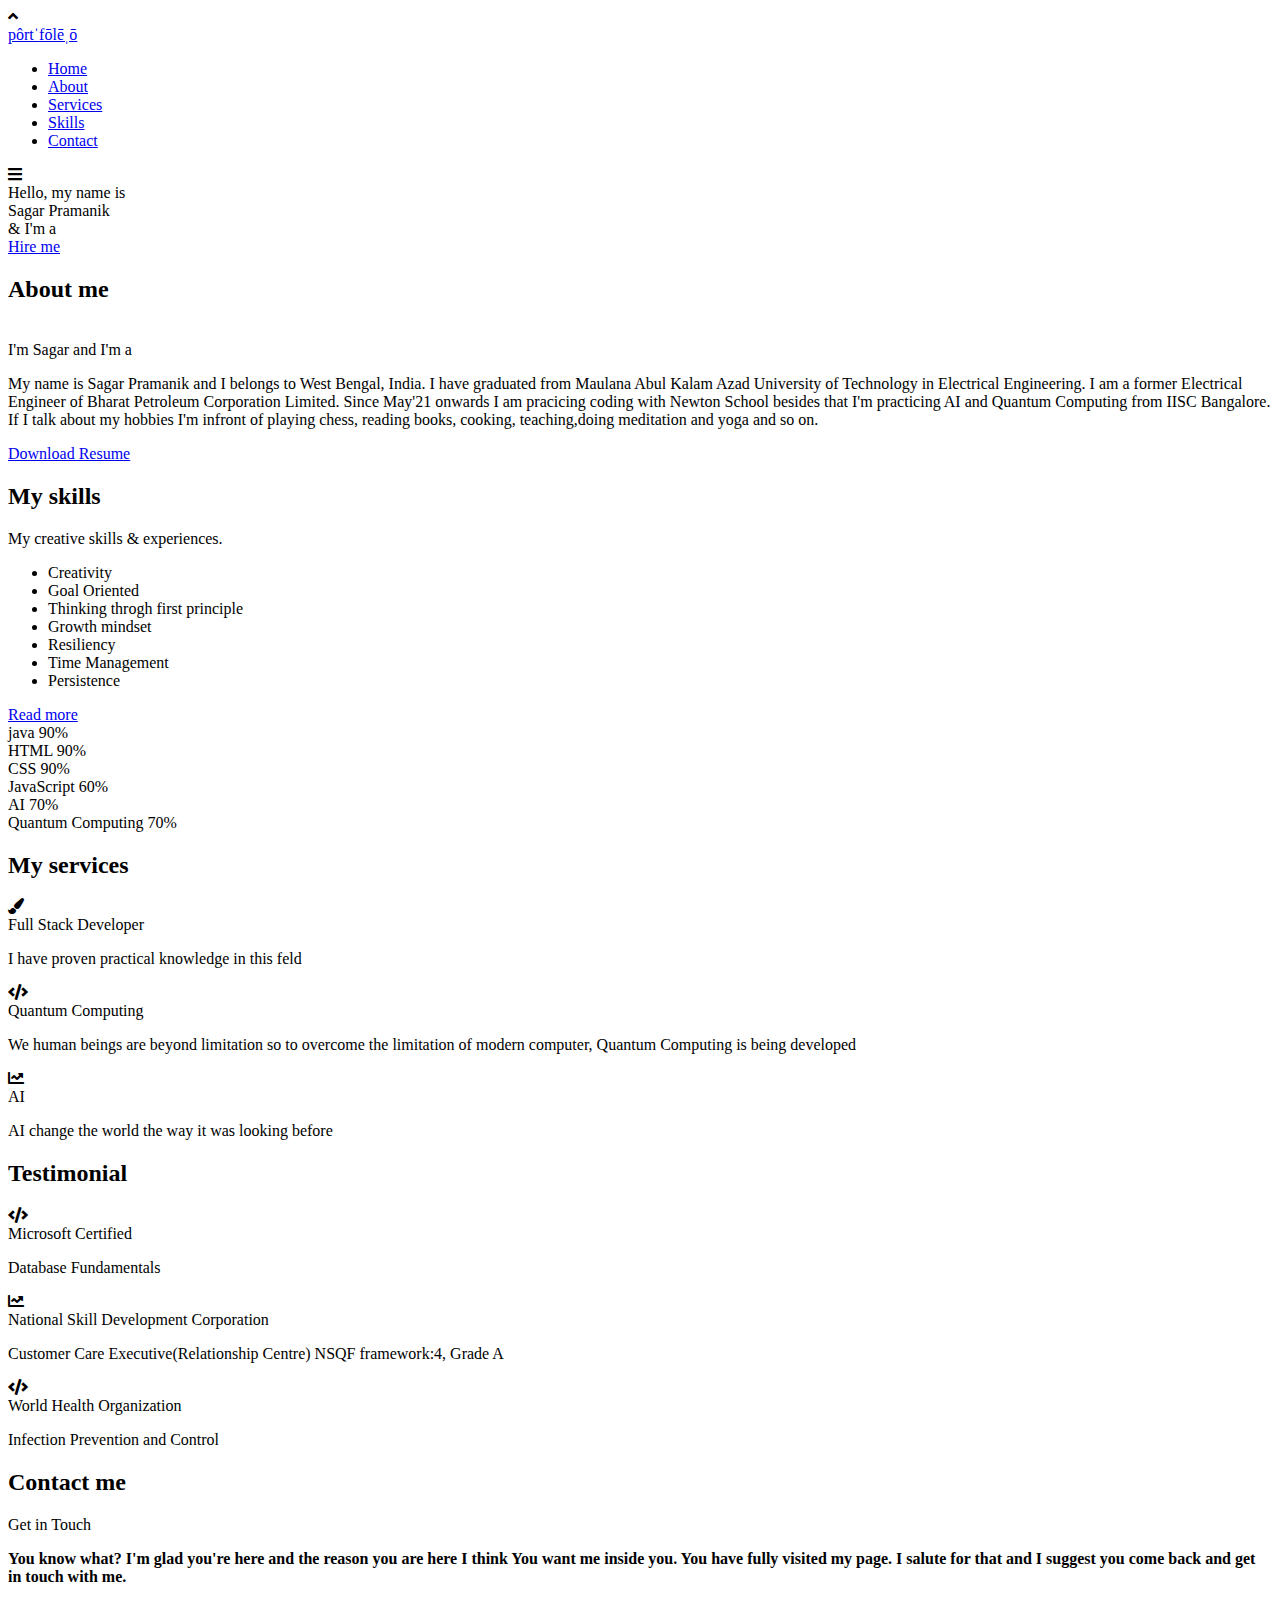
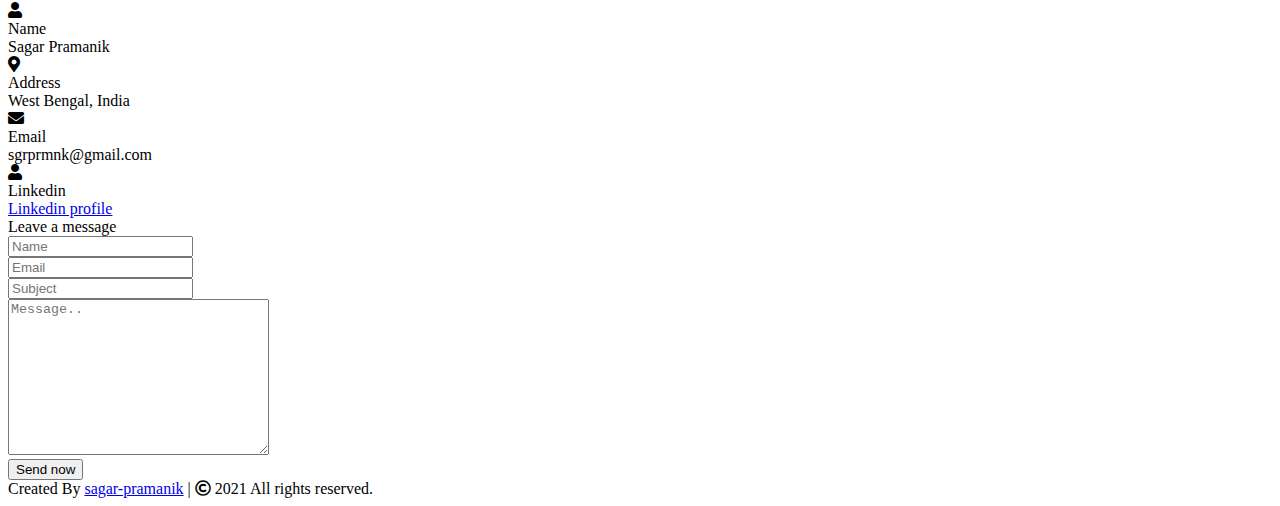
==== index.html @ 8dbd1fc1 "Update index.html" ====
<!DOCTYPE html>
<html lang="en">
<head>
    <meta charset="UTF-8">
    <meta name="viewport" content="width=device-width, initial-scale=1.0">
    <title>sagar-pramanik</title>
    <link rel="stylesheet" href="style.css">
    <link rel="stylesheet" href="https://cdnjs.cloudflare.com/ajax/libs/font-awesome/5.15.3/css/all.min.css"/>
    <script src="https://code.jquery.com/jquery-3.5.1.min.js"></script>
    <script src="https://cdnjs.cloudflare.com/ajax/libs/typed.js/2.0.11/typed.min.js"></script>
    <script src="https://cdnjs.cloudflare.com/ajax/libs/waypoints/4.0.1/jquery.waypoints.min.js"></script>
    <script src="https://cdnjs.cloudflare.com/ajax/libs/OwlCarousel2/2.3.4/owl.carousel.min.js"></script>
    <link rel="stylesheet" href="https://cdnjs.cloudflare.com/ajax/libs/OwlCarousel2/2.3.4/assets/owl.carousel.min.css"/>
</head>

<body>
    <div class="scroll-up-btn">
        <i class="fas fa-angle-up"></i>
    </div>  
    <nav class="navbar">
        <div class="max-width">
            <div class="logo"><a href="#">pôrtˈ<span>fōlēˌō</span></a></div>
            <ul class="menu">
                <li><a href="#home" class="menu-btn">Home</a></li>
                <li><a href="#about" class="menu-btn">About</a></li>
                <li><a href="#services" class="menu-btn">Services</a></li>
                <li><a href="#skills" class="menu-btn">Skills</a></li>
                <li><a href="#contact" class="menu-btn">Contact</a></li>
                
            </ul>
            <div class="menu-btn">
                <i class="fas fa-bars"></i>
            </div>
        </div>
    </nav>
    
    <!--------------------
         home section 
    ---------------------->
    <section class="home" id="home">
        <div class="max-width">
            <div class="home-content">
                <div class="text-1">Hello, my name is</div>
                <div class="text-2">Sagar Pramanik</div>
                <div class="text-3">& I'm a <span class="typing"></span></div>
                <a href="#">Hire me</a>
            </div>
        </div>
        
    </section>

    <!---------------------- 
        about section 
    ------------------------>
    <section class="about" id="about">
        <div class="max-width">
            <h2 class="title">About me</h2>
            <div class="about-content">
                <div class="column left">
                    <img src="image/img2.jpg" alt="">
                </div>
                <div class="column right">
                    <div class="text">I'm Sagar and I'm a <span class="typing-2"></span></div>
                    <p> My name is Sagar Pramanik and I belongs to West Bengal, India. I have graduated from Maulana Abul Kalam Azad University of Technology in Electrical Engineering.
                        I am a former Electrical Engineer of Bharat Petroleum Corporation Limited. Since May'21 onwards I am pracicing coding  with Newton School besides that I'm practicing 
                        AI and Quantum Computing from IISC Bangalore. If I talk about my hobbies I'm infront of playing chess, reading books, cooking, teaching,doing meditation and yoga and so on.
                        
                    </p>
                    <a href="Sagar's Resume.pdf" alt="cv" class="btn-1 outer-shadow hover-in-shadow"  >Download Resume</a>
                </div>
            </div>
        </div>
    </section>

     <!------------------------
         skills section 
      ------------------------->
     <section class="skills" id="skills">
        <div class="max-width">
            <h2 class="title">My skills</h2>
            <div class="skills-content">
                <div class="column left">
                    <div class="text">My creative skills & experiences.</div>
                    <p><ul>
                        <li>Creativity</li>
                        <li>Goal Oriented</li>
                        <li>Thinking throgh first principle</li>
                        <li>Growth mindset</li>
                        <li>Resiliency</li>
                        <li>Time Management</li>
                        <li>Persistence</li>
                    </ul></p>
                    <a href="#">Read more</a>
                </div>
                <div class="column right">
                    <div class="bars">
                        <div class="info">
                            <span>java</span>
                            <span>90%</span>
                        </div>
                        <div class="line java"></div>
                    <div class="bars">
                        <div class="info">
                            <span>HTML</span>
                            <span>90%</span>
                        </div>
                        <div class="line html"></div>
                    </div>
                    <div class="bars">
                        <div class="info">
                            <span>CSS</span>
                            <span>90%</span>
                        </div>
                        <div class="line css"></div>
                    </div>
                    <div class="bars">
                        <div class="info">
                            <span>JavaScript</span>
                            <span>60%</span>
                        </div>
                        <div class="line js"></div>
                    </div>
                    <div class="bars">
                        <div class="info">
                            <span>AI</span>
                            <span>70%</span>
                        </div>
                        <div class="line AI"></div>
                    </div>
                    <div class="bars">
                        <div class="info">
                            <span>Quantum Computing</span>
                            <span>70%</span>
                        </div>
                        <div class="line Quantum"></div>
                    </div>
                </div>
            </div>
        </div>
    </section>

    <!--------------------
        services section 
    ---------------------->
    <section class="services" id="services">
        <div class="max-width">
            <h2 class="title">My services</h2>
            <div class="serv-content">
                <div class="card">
                    <div class="box">
                        <i class="fas fa-paint-brush"></i>
                        <div class="text">Full Stack Developer</div>
                        <p>I have proven practical knowledge in this feld </p>
                    </div>
                </div>
                <div class="card">
                    <div class="box">
                        <i class="fas fa-code"></i>
                        <div class="text">Quantum Computing</div>
                        <p>We human beings are beyond limitation so to overcome the limitation of modern computer, Quantum Computing is being developed</p>
                    </div>
                </div>
                <div class="card">
                    <div class="box">
                        <i class="fas fa-chart-line"></i>
                        <div class="text">AI</div>
                        <p>AI change the world the way it was looking before</p>
                    </div>
                </div>
                
               </div>
            </div>
        </div>
    </section>
<!----------------
    Testimonial
----------------->
    <section class="services" id="services">
        <div class="max-width">
            <h2 class="title">Testimonial</h2>
            <div class="serv-content">
                <div class="card">
                    <div class="box">
                        <i class="fas fa-code"></i>
                        <div class="text">Microsoft Certified</div>
                        <p>Database Fundamentals</p>
                    </div>
                </div>
                <div class="card">
                    <div class="box">
                        <i class="fas fa-chart-line"></i>
                        <div class="text">National Skill Development Corporation</div>
                        <p>Customer Care Executive(Relationship Centre) NSQF framework:4, Grade A</p>
                    </div>
                </div>
                <div class="card">
                    <div class="box">
                        <i class="fas fa-code"></i>
                        <div class="text">World Health Organization</div>
                        <p>Infection Prevention and Control</p>
                    </div>
                </div>
               </div>
            </div>
        </div>
    </section>
   
   
   
    <!----------------------- 
        contact section 
    -------------------------->
    <section class="contact" id="contact">
        <div class="max-width">
            <h2 class="title">Contact me</h2>
            <div class="contact-content">
                <div class="column left">
                    <div class="text">Get in Touch</div>
                    <p><b>You know what? I'm glad you're here and the reason you are here I think You want me inside you. You  have fully visited my page. 
                        I salute for that and I suggest you come back and get in touch with me.</b>
                    </p>
                    <div class="icons">
                        <div class="row">
                            <i class="fas fa-user"></i>
                            <div class="info">
                                <div class="head">Name</div>
                                <div class="sub-title">Sagar Pramanik</div>
                            </div>
                        </div>
                        <div class="row">
                            <i class="fas fa-map-marker-alt"></i>
                            <div class="info">
                                <div class="head">Address</div>
                                <div class="sub-title">West Bengal, India</div>
                            </div>
                        </div>
                        <div class="row">
                            <i class="fas fa-envelope"></i>
                            <div class="info">
                                <div class="head">Email</div>
                                <div class="sub-title">sgrprmnk@gmail.com</div>
                            </div>
                        </div>
                        <div class="row">
                            <i class="fa fa-user"></i>
                            <div class="info">
                                <div class="head">Linkedin</div>
                                <div class="sub-title"><a href="https://in.linkedin.com/in/sagar-pramanik">Linkedin profile</a></div>
                            </div>
                        </div>
                    </div>
                </div>
                <div class="column right">
                    <div class="text">Leave a message</div>
                    <form action="#">
                        <div class="fields">
                            <div class="field name">
                                <input type="text" placeholder="Name" required>
                            </div>
                            <div class="field email">
                                <input type="email" placeholder="Email" required>
                            </div>
                        </div>
                        <div class="field">
                            <input type="text" placeholder="Subject" required>
                        </div>
                        <div class="field textarea">
                            <textarea cols="30" rows="10" placeholder="Message.." required></textarea>
                        </div>
                        <div class="button-area">
                            <button type="submit">Send now</button>
                        </div>
                    </form>
                </div>
            </div>
        </div>
    </section>

    <!------------------------ 
        footer section start 
    -------------------------->
    <footer>
        <span>Created By <a href="#">sagar-pramanik</a> | <span class="far fa-copyright"></span> 2021 All rights reserved.</span>
    </footer>

    <script src="script.js"></script>
</body>
</html>

<!-----------------------------------------------------------Happy ending--------------------------------------------------------------------->
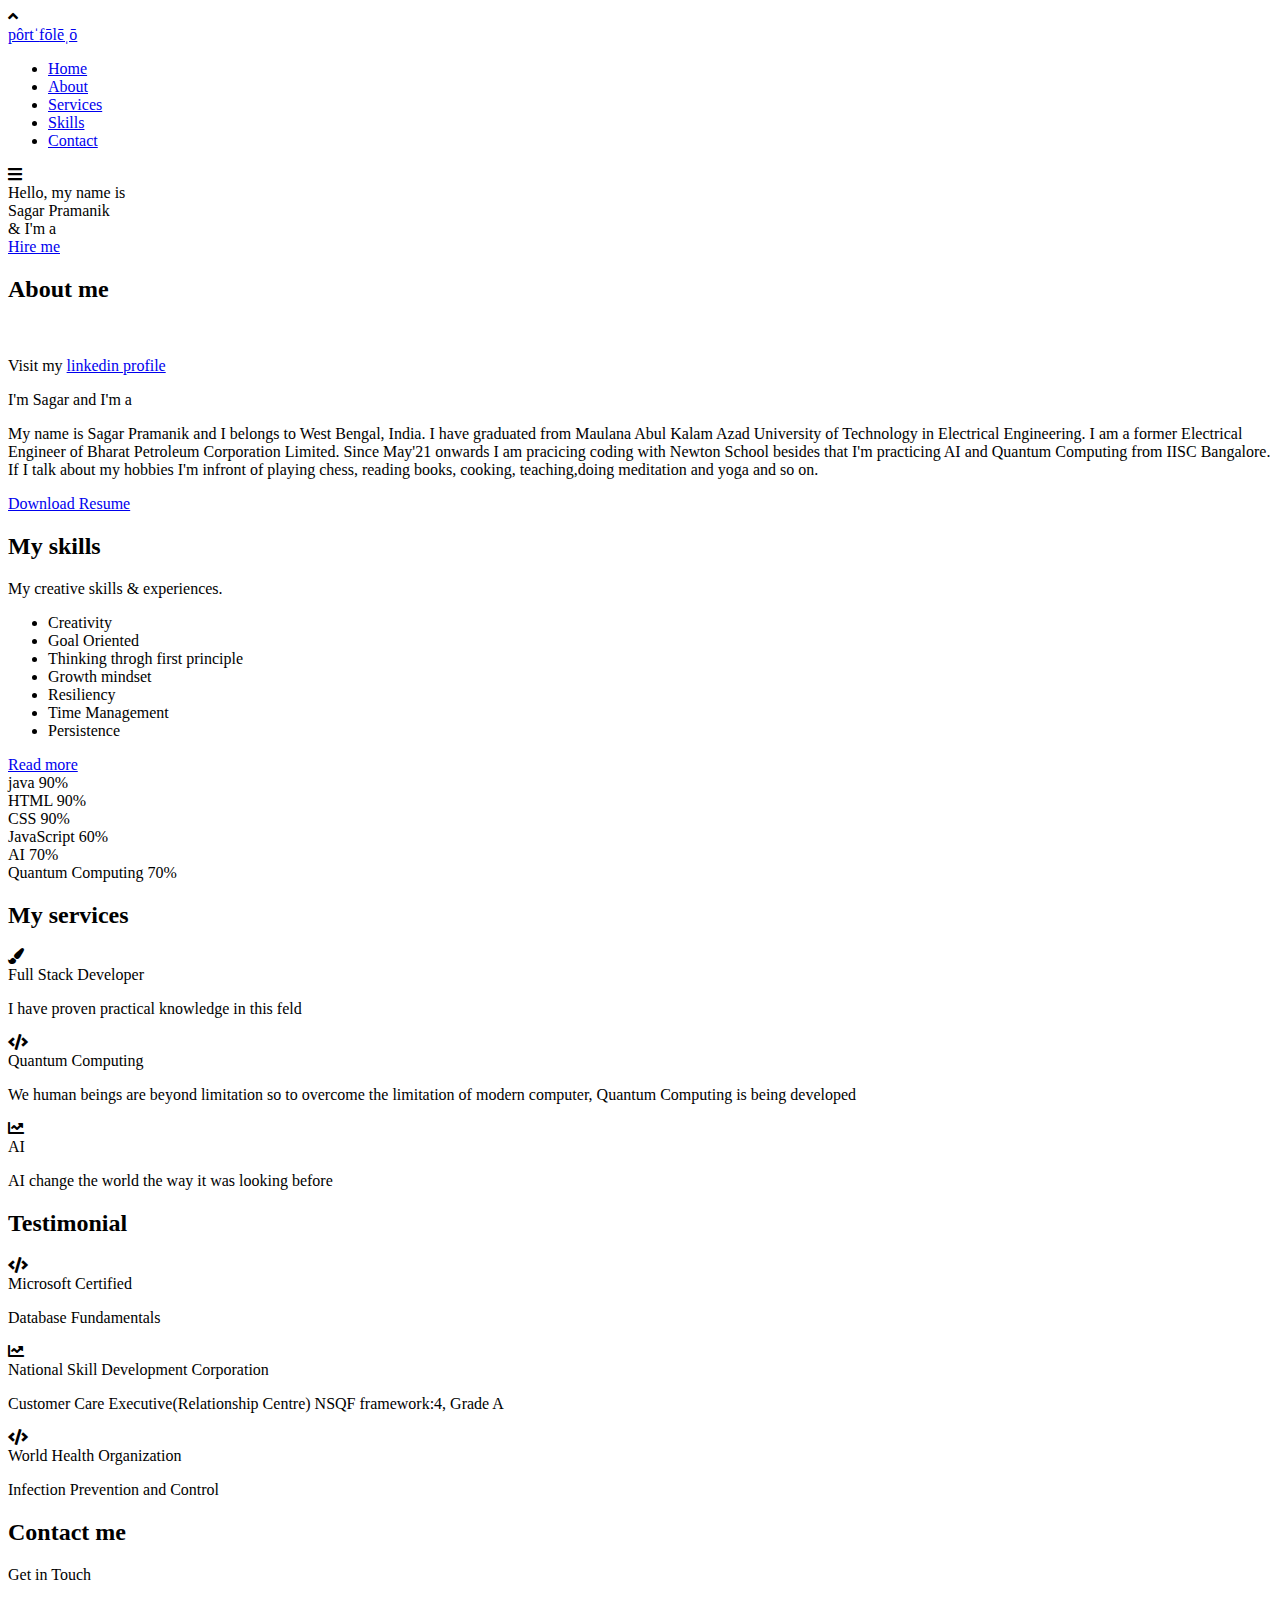
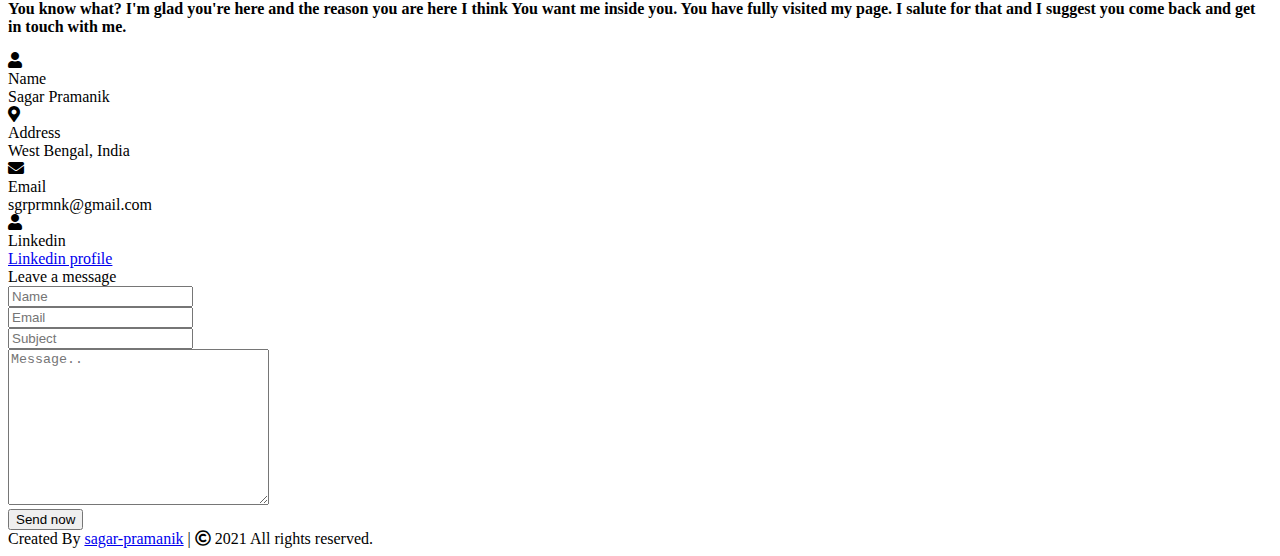
==== commit fba7dcca: "Update index.html" ====
--- a/index.html
+++ b/index.html
@@ -58,6 +58,7 @@
             <div class="about-content">
                 <div class="column left">
                     <img src="image/img2.jpg" alt="">
+                    <p>Visit my <a href="https://in.linkedin.com/in/sagar-pramanik">linkedin profile </a></p>
                 </div>
                 <div class="column right">
                     <div class="text">I'm Sagar and I'm a <span class="typing-2"></span></div>
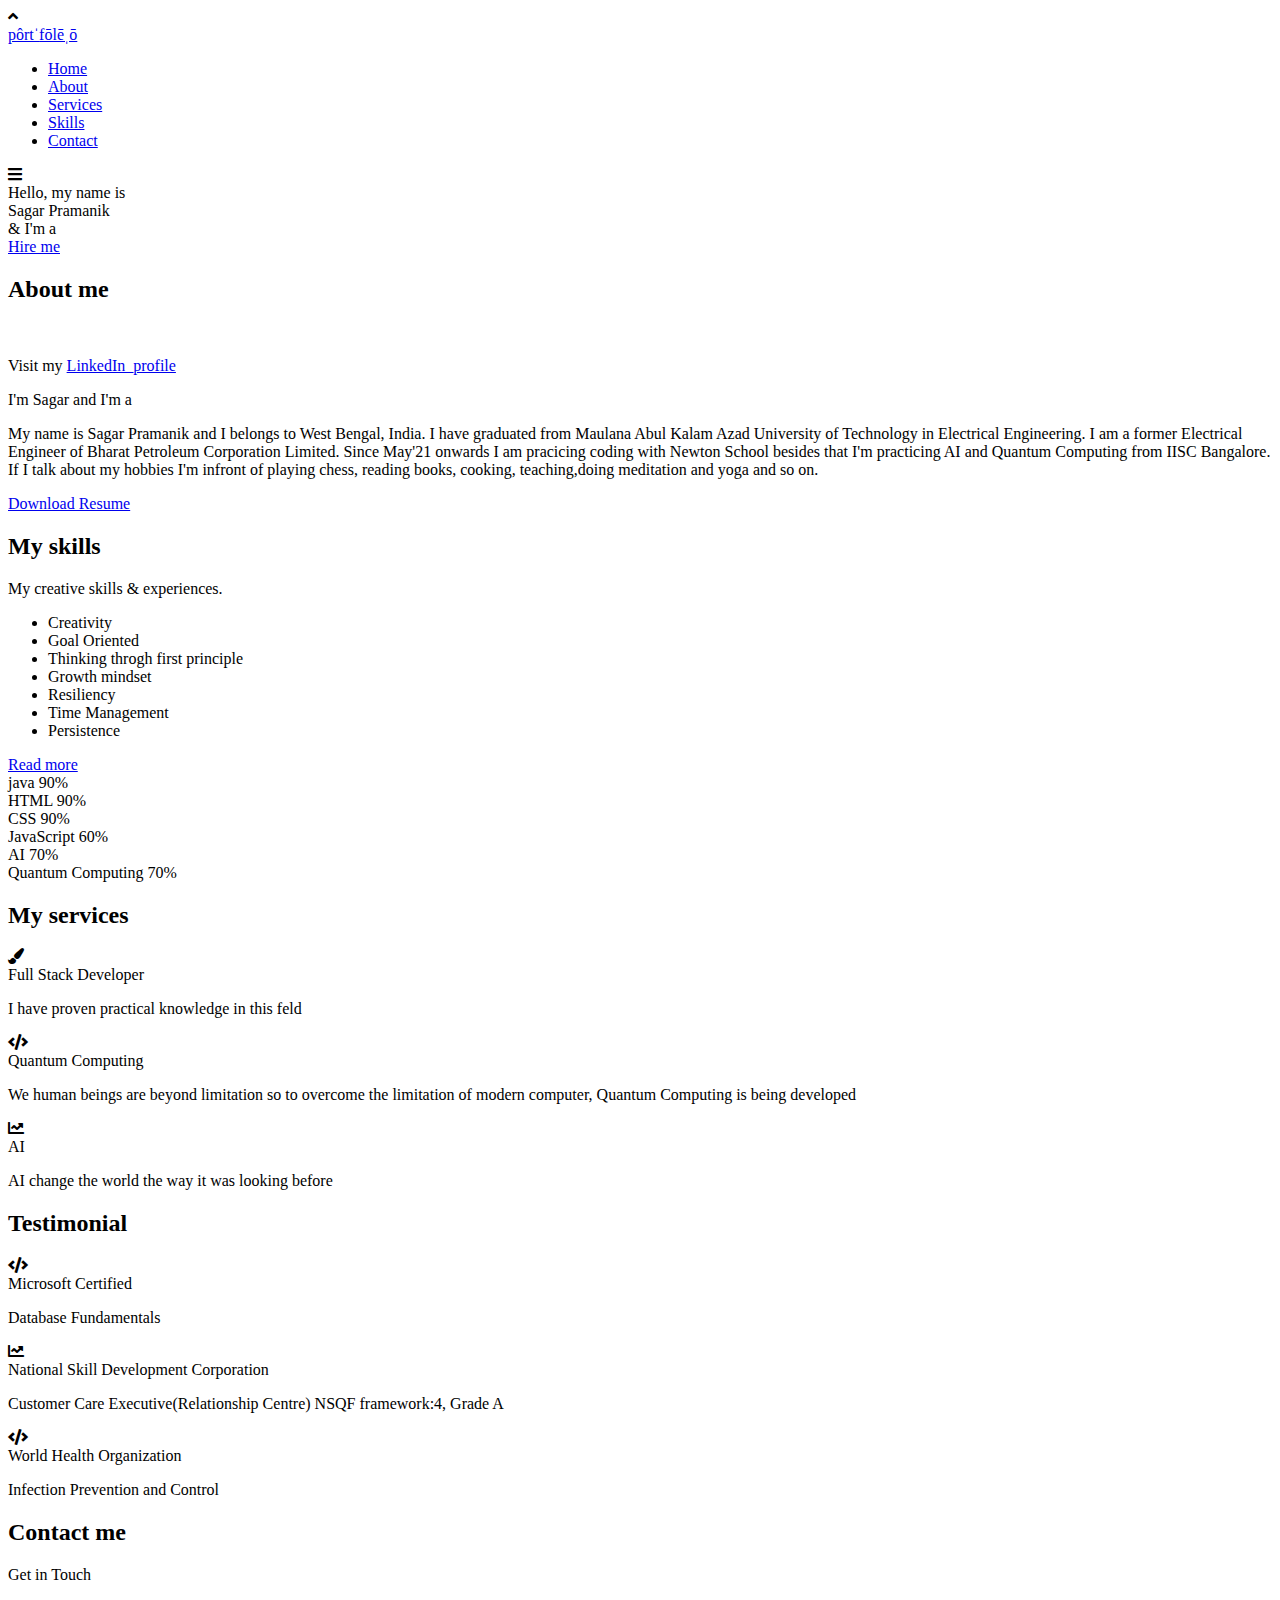
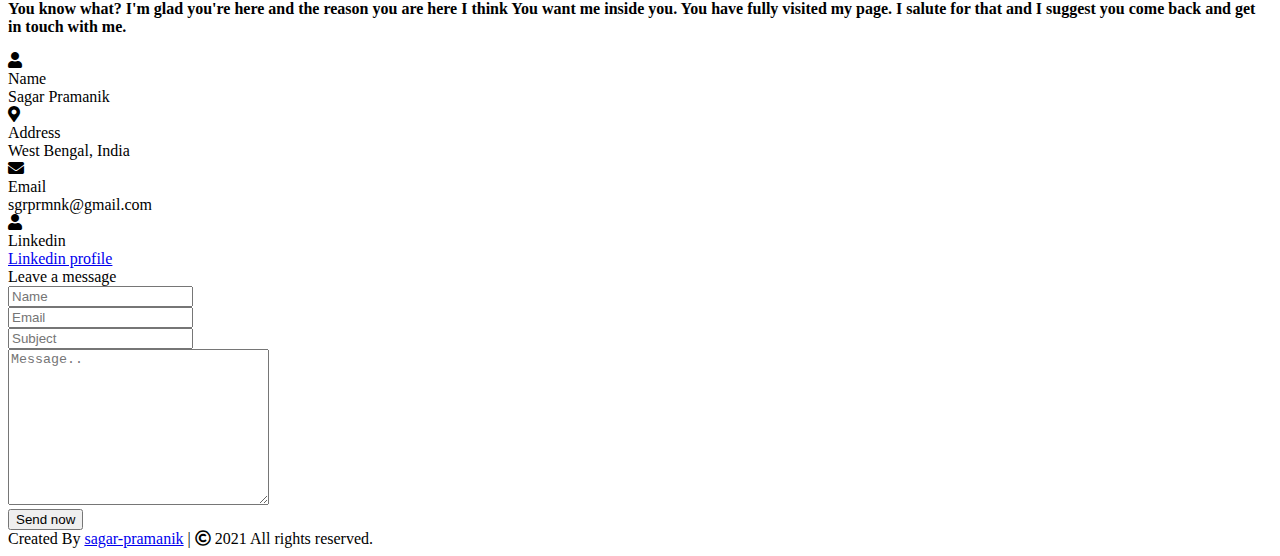
==== commit 68dba1ea: "Update index.html" ====
--- a/index.html
+++ b/index.html
@@ -58,7 +58,7 @@
             <div class="about-content">
                 <div class="column left">
                     <img src="image/img2.jpg" alt="">
-                    <p>Visit my <a href="https://in.linkedin.com/in/sagar-pramanik">linkedin profile </a></p>
+                    <p>Visit my <a href="https://in.linkedin.com/in/sagar-pramanik">LinkedIn_profile </a></p>
                 </div>
                 <div class="column right">
                     <div class="text">I'm Sagar and I'm a <span class="typing-2"></span></div>
